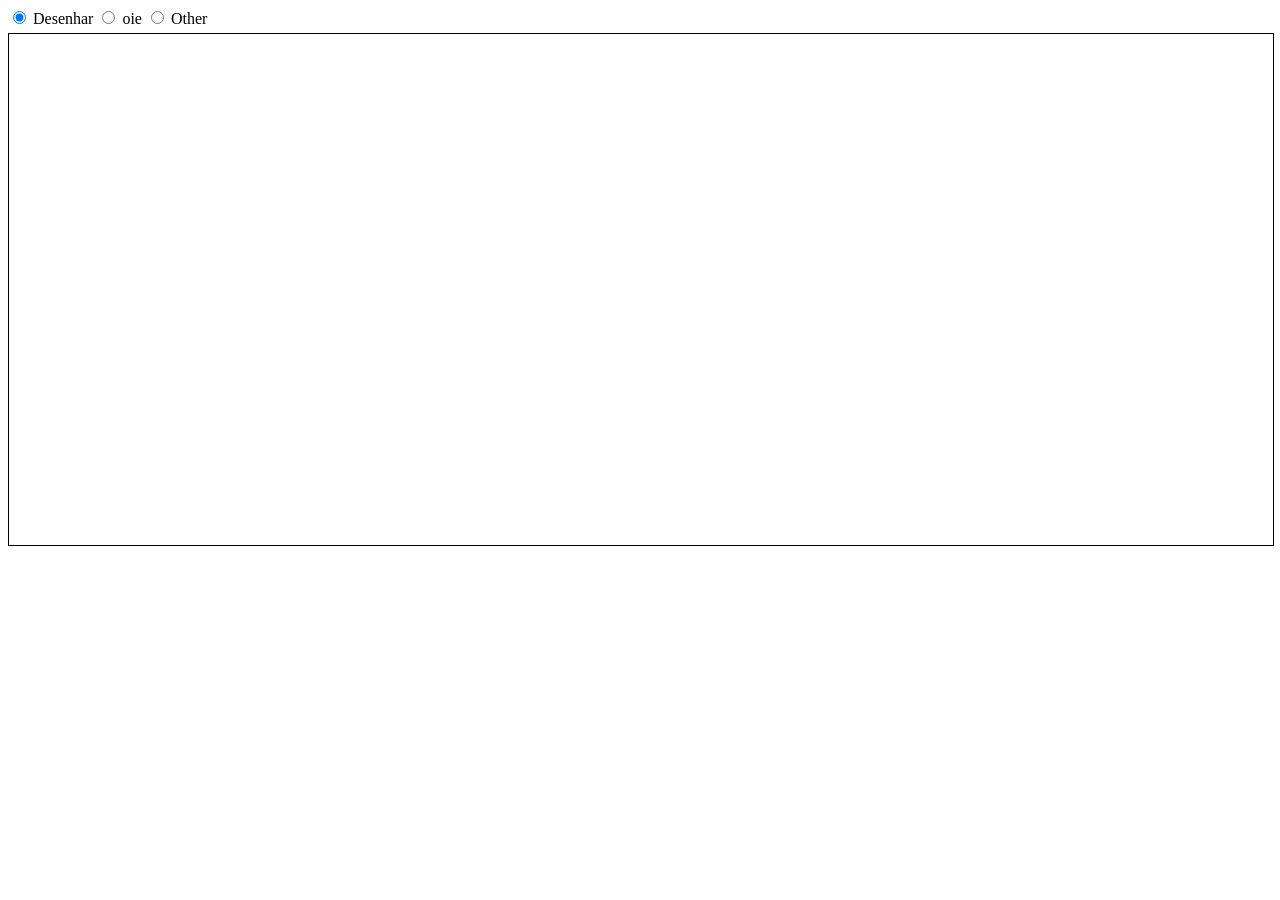
==== index.html @ 8d148090 "comeco sapora" ====
<!DOCTYPE html>
<html lang="pt-br">

<head>
  <meta charset="UTF-8">
  <meta name="viewport" content="width=device-width, initial-scale=1.0">
  <meta http-equiv="X-UA-Compatible" content="ie=edge">

  <!--JQUERY-->
  <script src="https://ajax.googleapis.com/ajax/libs/jquery/3.4.1/jquery.min.js"></script>

  <!--CSS-->
  <link rel="stylesheet" type="text/css" href="style.css">

  <title>CG</title>
</head>

<body onload="main()">
  <form>
    <input id="desenhar" type="radio" name="operacao" value="desenhar" checked="checked"> Desenhar
    <input type="radio" name="operacao" value="oie"> oie
    <input type="radio" name="operacao" value="other"> Other
  </form>
  <div id="paint">
    <canvas id="canvas" height="500px" width="500px" style="border: 1px solid black;"></canvas>
  </div>


  <script src="main.js"></script>
</body>

</html>
---- style.css ----
#canvas{
  margin-top: 5px;
}
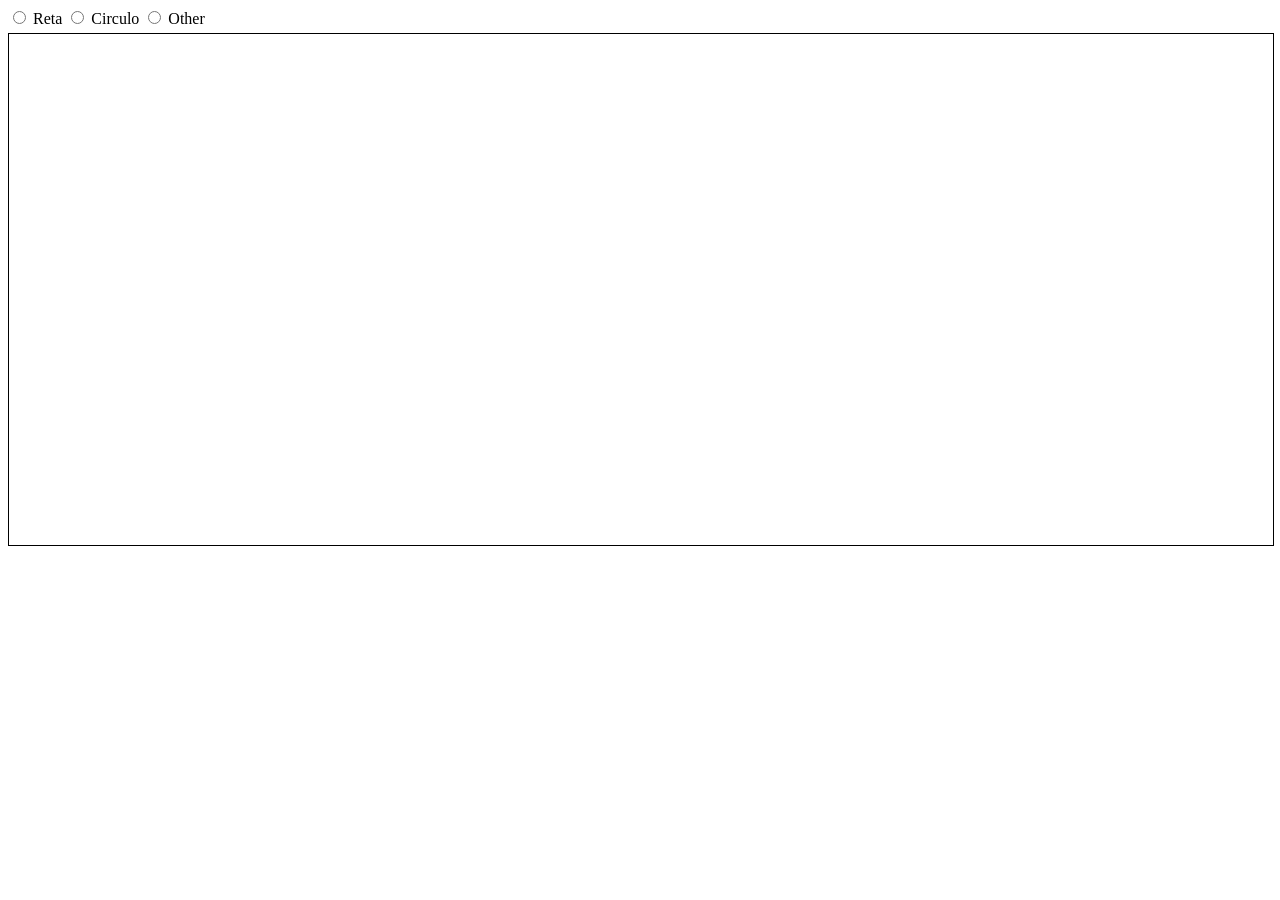
==== commit 1e7b2aaf: "nada" ====
--- a/index.html
+++ b/index.html
@@ -15,11 +15,11 @@
   <title>CG</title>
 </head>
 
-<body onload="main()">
+<body>
   <form>
-    <input id="desenhar" type="radio" name="operacao" value="desenhar" checked="checked"> Desenhar
-    <input type="radio" name="operacao" value="oie"> oie
-    <input type="radio" name="operacao" value="other"> Other
+    <input id="reta" type="radio" name="operacao" value="Reta"> Reta
+    <input id="circulo" type="radio" name="operacao" value="Circulo"> Circulo
+    <input id="" type="radio" name="operacao" value="other"> Other
   </form>
   <div id="paint">
     <canvas id="canvas" height="500px" width="500px" style="border: 1px solid black;"></canvas>
